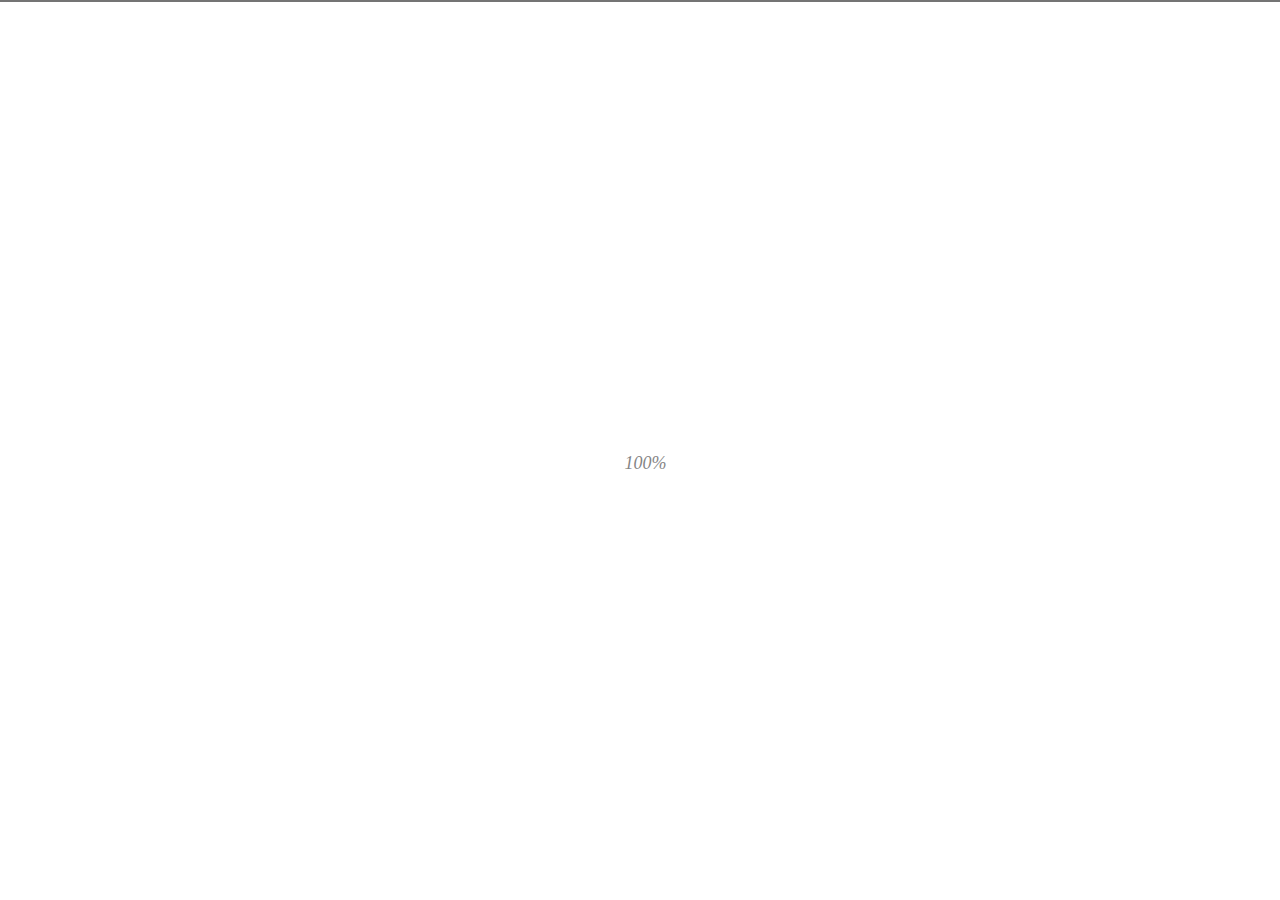
==== index.html @ 5ef810ea "update" ====
<!DOCTYPE HTML>
<html lang="en">

<head>
<!--=============== basic  ===============-->

	<meta charset="UTF-8">
	<title>GameSync | Coming Soon</title>
	<meta name="description" content="GameSync - The Future of Gaming">
	<meta name="keywords" content="your, website, keywords, here">
	<meta name="viewport" content="width=device-width, initial-scale=1.0, minimum-scale=1.0, maximum-scale=1.0, user-scalable=no">
	
<!--=============== css  ===============-->	

	<link type="text/css" rel="stylesheet" href="static/css/reset.css">
	<link type="text/css" rel="stylesheet" href="static/css/idangerous.swiper.css">
	<link rel="stylesheet" href="static/css/superslides.css" type="text/css" media="screen">
	<link type="text/css" rel="stylesheet" href="static/css/style.css">

<!--=============== fonts  ===============-->

	<link href='http://fonts.googleapis.com/css?family=Oswald:400,700|Open+Sans:400,300' rel='stylesheet' type='text/css'>
	<link rel="stylesheet" href="https://maxcdn.bootstrapcdn.com/font-awesome/4.4.0/css/font-awesome.min.css">

<!--=============== favicons ===============-->

	<link rel="shortcut icon" href="static/img/logo.jpg">

</head>
<body>
<!--================= Wrapper start ================-->
<div id="wrapper">


	<div class="container-bg">
		<div class="container-overlay"></div>
		<span class="over-border top-border"></span>
		<span class="over-border bottom-border"></span>
		<span class="over-border left-border"></span>
		<span class="over-border right-border"></span>
	</div>
	
<!--================= Slider start ================-->

	<div id="slides">
	
		<ul class="slides-container">
				
			<!-- Slide 1 -->
				
			<li>		
				<div style="background-image: url('static/img/2.jpg');" class="slides-fullscreen-img"></div>
			</li>
					
			<!-- Slide 2 -->
					
			<li>
				<div style="background-image: url('static/img/3.jpg');" class="slides-fullscreen-img"></div>
			</li>
	
			<!-- Slide 3 -->
					
			<li>	
				<div style="background-image: url('static/img/5.jpg');" class="slides-fullscreen-img"></div>
			</li>

			<!-- Slide 4 -->

			<li>
				<div style="background-image: url('static/img/4.jpg');" class="slides-fullscreen-img"></div>
			</li>

			<!-- Slide 5 -->

			<li>
				<div style="background-image: url('static/img/7.jpg');" class="slides-fullscreen-img"></div>
			</li>

			<!-- Slide 6 -->

			<li>
				<div style="background-image: url('static/img/1.jpg');" class="slides-fullscreen-img"></div>
			</li>

			<!-- Slide 7 -->

			<li>
				<div style="background-image: url('static/img/6.jpg');" class="slides-fullscreen-img"></div>
			</li>
				
		</ul>
					
  	</div><!-- Slider end -->
	
<!--================= Main start ================-->

	<div class="main">

		<div class="swiper-container">
		
			<div class="swiper-wrapper">
			

				<div class="swiper-slide">
				
			 <!--================= About start ================-->
			 
					<div class="container">
										
						<div class="content"> 
	
							<h2 style="margin-top:-90px;">About us</h2>
							<div class="small-separator"></div>                       	
			
							<p class="align-just">
								GameSync is a company started by 3 with a mission spread awareness about video gaming.
								It will shortly start its events by visiting universities and colleges in India and giving everyone the taste of gaming.
								GameSync, as the first gaming competition company with high-quality, cutting-edge events all over India soon.
                            </p>
							<p class="align-just">
                                Our team is working hard for bringing the full website to you as soon as possible.
                                Thank you for your support. Tell us in the comments section if you have any unique feature
                                for the website. We will try to include it.
                            </p>
								
							<!--social-links -->
								
							<div class="social-links" style=" padding-bottom: 0;">
								<ul>
									<li>
                                        <a href="https://www.facebook.com/gamesync2k15" target="_blank"  class="transition">
                                            <i class="fa fa-facebook-square"></i><span>Facebook</span>
                                        </a>
									</li>
									<li>
										<a href="https://twitter.com/GameSync2k15" target="_blank"  class="transition">
                                            <i class="fa fa-twitter"></i><span>Twitter</span>
                                        </a>

                                    </li>

									<li>
										<a href="https://www.youtube.com/channel/UCQonzSSSQxntqxWkQcsN5Vw" target="_blank"  class="transition">
                                            <i class="fa fa-youtube-square"></i><span>Youtube</span>
                                        </a>

                                    </li>

								</ul>
							</div>
			
						</div><!--About end-->
						<a class="navigation arrow-right back-left transition" href="#"><i class="fa fa-chevron-right"></i></a>  
					</div>
					
				</div>
				


				<div class="swiper-slide"> 
				
				<!--============= Countdown start =============-->	
				      	          
					<div class="container">
						
						<div class="content fistslide transition bc"> 
						
						<div class="fade transition">  
						<span class="rotade rot-top-left"></span>
						<span class="rotade rot-top-right"></span>
						<span class="rotade rot-bottom-left"></span>
						<span class="rotade rot-bottom-right"></span>  
							<img src="static/img/logo.jpg" alt=""
                                    style="height: 74px; width: 40%; margin-top: -90px;">
							 
							<ul class="countdown">
								<li>
									<span class="days rot">00</span>
									<p class="days_ref">days</p>
								</li>
								<li>
									<span class="hours rot">00</span>
									<p class="hours_ref">hours</p>
								</li>
								<li>
									<span class="minutes rot2">00</span>
									<p class="minutes_ref">minutes</p>

								</li>
								<li>
									<span class="seconds rot2">00</span>
									<p class="seconds_ref">seconds</p>
								</li>
							</ul>
									
			
							<h3 style="margin: 50px auto 27px auto;">
								OUR WEBSITE IS COMING SOON
							</h3>
							<div class="social-links" style="margin: 0 0; padding:0;">
								<ul>
									<li>
                                        <a href="https://www.facebook.com/gamesync2k15" target="_blank"  class="transition">
                                            <i class="fa fa-facebook-square"></i><span>Facebook</span>
                                        </a>
									</li>
									<li>
										<a href="https://twitter.com/GameSync2k15" target="_blank"  class="transition">
                                            <i class="fa fa-twitter"></i><span>Twitter</span>
                                        </a>

                                    </li>

									<li>
										<a href="https://www.youtube.com/channel/UCQonzSSSQxntqxWkQcsN5Vw" target="_blank"  class="transition">
                                            <i class="fa fa-youtube-square"></i><span>Youtube</span>
                                        </a>

                                    </li>
								</ul>
							</div>
							<h3 style="margin: 35px auto 27px auto;">
								Wanna know the PROGRESS?
							</h3>
 
						</div> 
						             
						<div class="clear"></div>
							
						<div class="show-progress isDown transition">
							<i class="fa fa-chevron-down fa-2x"></i>
						</div>
							
						</div> 
						              
						<a class="navigation arrow-left about-link transition" href="#"><i class="fa fa-info fa-1x"></i></a> 
						<a class="navigation arrow-right contact-link transition" href="#"><i class="fa fa-envelope-o fa-1x"></i></a> 

						<div class="progress-holder" style="margin-top: -90px;">
						
							<div class="progress">
							 
							<input data-bgcolor="#ccc"  data-readonly=true type="text" data-width="250" data-skin="tron" data-fgcolor="#fff" data-thickness=".07" data-angleoffset="180" class="num num2" name="10" value="0">
							<span class="percent">%</span>
							
							</div>
							
							<h3>KEEP YOURSELF UPDATE THROUGH OUR SOCIAL PAGES</h3>
							
							<div class="social-links">
								<ul>
									<li>
                                        <a href="https://www.facebook.com/gamesync2k15" target="_blank"  class="transition">
                                            <i class="fa fa-facebook-square"></i><span>Facebook</span>
                                        </a>
									</li>
									<li>
										<a href="https://twitter.com/GameSync2k15" target="_blank"  class="transition">
                                            <i class="fa fa-twitter"></i><span>Twitter</span>
                                        </a>

                                    </li>

									<li>
										<a href="https://www.youtube.com/channel/UCQonzSSSQxntqxWkQcsN5Vw" target="_blank"  class="transition">
                                            <i class="fa fa-youtube-square"></i><span>Youtube</span>
                                        </a>

                                    </li>
								</ul>
							</div>

							 
						</div> 
						
					</div> <!-- Countdown end --> 
					   
				</div>
				

				<div class="swiper-slide">
				
				<!--============== Contact start ================-->
							
					<div class="container">

						<div class="content fade2 transition">
						
							<h2>Get in touch</h2> 
							<div class="small-separator"></div>
					
							
							<p class="align-just" style="text-align:center">
                                Facing difficulties with our website or cannot find what you need? Contact Us.
                                We can Help you out.
                            </p>
							
							<div class="contact-info">
							
								<div class="grid-2 transition">
									<i class="fa fa-mobile fa-2x"></i>
									<br><br> +91 9501891589
								</div>	
								
								<div class="grid-2 transition lanch-form">
									<i class="fa fa-envelope-o fa-2x"></i> 
									<br><br> support@gamesync.co.in
								</div>
								
								<div class="grid-2 transition">
									<i class="fa fa-globe fa-2x"></i>
									<br><br><a href="#" target="_blank">gamesync2k15@gmail.com</a>
								</div>
							</div>			
						</div>
						
						<!--contact form -->
						
						<div class="contact-form clear">
							<div class="close-form transition"><i class="fa fa-times"></i></div>
							<fieldset id="contact_form">
																		
										
								<div class="grid-half">
									<label for="name">Name</label>
									<input type="text" name="name" id="name" />
								</div>
										
								<div class="grid-half">
									<label for="email">Email</label>
									<input type="text" name="email" id="email"  class="right" />
								</div>
										
								<label for="message" class="m-top">Message</label>
								<textarea name="message"  id="message" ></textarea>
										
								<div class="clear"></div>
																	
								<label>
									<button class="submit_btn transition" id="submit_btn"><i class="fa fa-envelope-o fa-2x"></i> </button>
								</label>
								<div id="result"></div>
								
							</fieldset>
								
						</div>
						
						<a class="navigation arrow-left back-right transition" href="#"><i class="fa fa-chevron-left"></i></a> 
						
					</div><!--Contact end -->  
					      
				</div>
				

			</div> 
			
		</div>
		
	</div><!-- Main end -->
	
</div><!-- Wrapper end -->

<!--=============== javascript ===============-->

	<script type="text/javascript" src="ajax.googleapis.com/ajax/libs/jquery/1.9.1/jquery.min.js"></script>
	<script type="text/javascript" src="static/js/jpreloader.min.js"></script>
	<script type="text/javascript" src="static/js/easing.js"></script>
	<script type="text/javascript" src="static/js/idangerous.swiper-2.0.min.js"></script>
	<script type="text/javascript" src="static/js/superslides.js"></script>
	<script type="text/javascript" src="static/js/county.js"></script>
	<script type="text/javascript" src="static/js/jquery.knob.js"></script>
	<script type="text/javascript" src="static/js/init.js"></script>
	
</body>

</html>
---- static/css/superslides.css ----
#slides {
  position: relative;
}
#slides .slides-container {
  display: none;
}
#slides .scrollable {
  *zoom: 1;
  position: relative;
  top: 0;
  left: 0;
  overflow-y: auto;
  height: 100%;
}
#slides .scrollable:after {
  content: "";
  display: table;
  clear: both;
}

.slides-pagination {

  display:none;
}
---- static/css/style.css ----
@charset "utf-8";
/* ====================
--------------------------------------------------------------
	++++General Styles++++
	++++Grid++++
	++++Typography++++
	++++Content Styles++++
	++++Page preload+++++
	++++Navigation++++
	++++Background++++
	++++Social-Links++++
	++++Countdown++++
	++++Progress++++
	++++Subcribe++++
	++++Contact++++
	++++CSS Animation++++
	++++Media++++
*/

/* ====================
General Style
--------------------------------------------------------------*/
html{
	height:100%
}
body{
	margin:0;
	font-family: 'Open Sans', sans-serif; 
	font-size:13px;
	line-height:1.5;
	text-align:center;
	height:100%;	
	-webkit-text-size-adjust: 100%;
	-ms-text-size-adjust: 100%;
	text-size-adjust: 100%;
}
@-o-viewport {
	width: device-width;
}
@-ms-viewport {
	width: device-width;
}
@viewport {
	width: device-width;
}
/* ====================
Grid
--------------------------------------------------------------*/
@media screen and (min-width: 580px) {
.grid-1,.grid-2,.grid-3,.grid-4,.grid-5,.grid-6,.grid-half,.grid-full {width: 96.969696969697%;margin: 0 1.315151515152%;float:left;}
.grid-half {width: 46.969696969697%;margin: 0 1.515151515152%;}
}

@media screen and (min-width: 840px) {
  .grid-1     { width: 13.636363636364%; }
  .grid-2     { width: 33.30303030303%; }
  .grid-3,
  .grid-half  { width: 46.969696969697%; }
  .grid-4     { width: 63.636363636364%; }
  .grid-5     { width: 80.30303030303%; }
  .grid-6,
  .grid-full  { width: 96.969696969697%; }
}

/* ====================
Typography
--------------------------------------------------------------*/

h1 {
	font-size: 4.46666666667em;
	text-transform: uppercase;
	letter-spacing: 0.20em;
	font-weight: 400;
	line-height: 1.17em;	
}
h2 {
	font-size: 3.2em;
	letter-spacing: 0.10em;
	font-weight: 300;
	color: #fff;
	font-family: 'Oswald', sans-serif;	
}
h3 {
	font-size: 1em;
	text-transform: uppercase;
	letter-spacing: 0.20em;
	font-weight: 200;
}

/* ====================
Content Styles
--------------------------------------------------------------*/

#wrapper{
	width:100%;
	height:100%;
	position:absolute;
	top:0;
	left:0;
	z-index:1;
	opacity:0;
}
.clear{
	float:none;
	clear:both;
}
.swiper-container{
	width:100%;
	height:100%;
	z-index:10;
	position:relative;	
}
.main {
	width: 100%;
	height: 100%;
	position:absolute;
	z-index:10;
}
.swiper-slide {
	 cursor:move;
	 position:relative;
	 z-index:10;
}
.content{
	margin:0 auto;
	max-width:920px;
	position:relative;
	top:25%;
}
.container{
	float:left;
	width:100%;
	height:100%;
	overflow:auto;
	padding-bottom:30px;
	position:relative;
}	
.container-bg{
	position:absolute;
	top:2.5%;
	left:1.0%;
	width:98%;
	height:95%;
	z-index:-1;
	background:url(../img/overlays/01.png);
	border-radius:18px;
}
.over-border{
	position:absolute;
	background:#fff;
	z-index:2;
}
.top-border{
	width:150px;
	height:1px;
	top:0;
	left:50px;
}
.bottom-border{
	width:150px;
	height:1px;
	bottom:0;
	right:50px;
}
.left-border{
	width:1px;
	height:150px;
	left:0;
	bottom:50px;
}
.right-border{
	width:1px;
	height:150px;
	right:0;
	top:50px;
}
.container-overlay{
	position:absolute;
	top:0;
	left:0;
	width:100%;
	height:100%;
	background:#292929;
	opacity:0.3;
	border-radius:18px;
	z-index:1;
}
.container p.align-just{
	font-size:1.5em;
	max-width:800px;
	color: #fff;
	line-height: 1.8em;
	padding:20px;
	font-weight:500;
	margin:0 auto;
	text-align:justify;
}
.container h3{
	margin:80px auto;
	font-size: 1em;
	text-transform: uppercase;
	letter-spacing: 0.20em;
	font-weight: 400;
	color:#fff;
	 -webkit-transition: margin-top 0.5s ease-in-out;
    -moz-transition:    margin-top 0.5s ease-in-out;
    -o-transition:      margin-top 0.5s ease-in-out;
    transition:         margin-top 0.5s ease-in-out;
}	
.small-separator{
	width:100px;
	height:1px;
	background:#fff;
	margin:20px auto;
}		
/* =====
page preload
--------------------*/

#jpreOverlay {
	background-color: #fff;
}
#jpreLoader{
	width:600px;
	height:100px;
	position:relative;
	z-index:1;
	margin:0 auto;
}
#jpreBar {
	background:#292929;
	position:fixed;
	width:100%;
	height:2px !important;
	top:0;
	left:0;
}
#jprePercentage {
    font-family: "Times New Roman", Times, serif; font-style: italic;
    color: #424242;
    font-size: 18px;
}

/* =====
Navigation -------- */

.navigation{
	position:absolute;
	border:1px solid #fff;
	width:50px;
	height:50px;
	border:2px solid #fff;
	border-radius:150px;
	font-size:18px;
	line-height:28px;
	color:#fff;
	z-index:12;
}
.navigation i {
	margin-top:14px;
}
.about-link, .back-right {
	top:50%;
	left:24px;
	margin-top:-25px;
}
.about-link{
	margin-left:20%;
}
.contact-link, .back-left{
	top:50%;
	right:24px;
	margin-top:-25px;
}
.contact-link {
	margin-right:20%;
}
.navigation:hover, .close-form:hover{
	background:#fff;
	color:#292929;
}

/* =====
Background
--------------------*/
#slides{
	position:fixed !important;
	top:0;
	left:0;
	width:100%;
	height:100%;
	z-index:-4;
}

.slides-fullscreen-img{
	background-repeat: no-repeat;
	background-size: cover;
	background-position: 50% 0;
	width: 110%;
	height: 100%;
	top:0;
	left:0;
	position:fixed;
	-webkit-animation: spinAround 120s linear infinite;
	-moz-animation: spinAround 120s linear infinite;
	animation: spinAround 120s linear infinite;
}

/* =====
Social-Links
--------------------*/

.social-links{
	margin:50px auto;
	padding-bottom:50px;
}
.social-links li {
	display:inline-block;
	width:40px;
	height:40px;
	margin-right:6px;
}
.social-links li a {
	display:block;
	float:left;
	color:#fff;
	font-size:16px;
	width:40px;
	height:40px;
	opacity:0.8;
	border:2px solid #fff;
	border-radius:100%;
	position:relative;
}
.social-links li  a span{
	width: 120px;
	height: auto;
	line-height: 20px;
	padding: 10px;
	left: 50%;
	margin-left: -60px;
	font-size: 14px;
	color: #fff;
	text-align: center;
	font-family: 'Oswald', sans-serif;
	background: none repeat scroll 0 0 rgba(255, 255, 255, 0.2);
	-webkit-border-top-right-radius: 15px;
	-webkit-border-bottom-left-radius: 15px;
	-moz-border-radius-topright: 15px;
	-moz-border-radius-bottomleft: 15px;
	border-top-right-radius: 15px;
	border-bottom-left-radius: 15px;
	border-bottom:2px solid rgba(255, 255, 255, 0.5);
	border-right:2px solid rgba(255, 255, 255, 0.5);
	text-indent: 0px;
	position: absolute;
	bottom: 52px;
	opacity: 0;
	visibility: visible;
	pointer-events: none;
	-webkit-transform: translate(35px) rotate(25deg) scale(1.5);
	-moz-transform: translate(35px) rotate(25deg) scale(1.5);
	-o-transform: translate(35px) rotate(25deg) scale(1.5);
	-ms-transform: translate(35px) rotate(25deg) scale(1.5);
	transform: translate(35px) rotate(25deg) scale(1.5);
	-webkit-transition: all 0.3s ease-in-out;
	-moz-transition: all 0.3s ease-in-out;
	-o-transition: all 0.3s ease-in-out;
	-ms-transition: all 0.3s ease-in-out;
	transition: all 0.3s ease-in-out;
}

.social-links li  a span:after{
	top: 100%;
	left: 50%;
	border: solid transparent;
	content: " ";
	height: 0;
	width: 0;
	position: absolute;
	margin-top:2px;
	pointer-events: none;
}
.social-links li  a span:after {
	border-top-color: rgba(255, 255, 255, 0.5);
	border-width: 10px;
	margin-left: -10px;
}
.social-links li a:hover span{
	visibility: visible;
	opacity: 1;
	-webkit-transform: translate(0px) rotate(0deg) scale(1);
	-moz-transform: translate(0px) rotate(0deg) scale(1);
	-o-transform: translate(0px) rotate(0deg) scale(1);
	-ms-transform: translate(0px) rotate(0deg) scale(1);
	transform: translate(0px) rotate(0deg) scale(1);
}

.social-links li a i {
	float:left;
	margin:10px 0 0 10px;
}

/* =====
 Countdown -------- */
 
.fade {
	position:relative;
}
.rotade{
	position:absolute;
	background:#fff;
	z-index:-1;
	width:1px;
	height:150px;
	opacity:0.5;
}
.rot-top-left{
	top:0;
	left:10%;
}
.rot-top-right{
	top:0;
	right:10%;
}
.rot-bottom-left{
	bottom:-50px;
	right:10%;
}
.rot-bottom-right{
	bottom:-50px;
	left:10%;
}
.rot-top-left, .rot-bottom-left{
	-webkit-transform: rotate(45deg);
	-moz-transform:rotate(45deg);
	-o-transform:  rotate(45deg);
	-ms-transform:  rotate(45deg);
	transform:  rotate(45deg);
}
.rot-bottom-right, .rot-top-right {
	-webkit-transform:rotate(-45deg);
	-moz-transform:rotate(-45deg);
	-o-transform:rotate(-45deg);
	-ms-transform:rotate(-45deg);
	transform:rotate(-45deg);
}
.countdownBox{
	width:100%;
}
ul.countdown {
	width:100%;
    list-style: none;
    margin: 25px 0;
    padding: 0;
    display: block;
    text-align: center;
}
ul.countdown li {
	display: inline-block;
	margin:0  5px 5px 0;
	width:150px;
	height:150px;
}
ul.countdown li span {
	display: block;
	font-family: 'Oswald', sans-serif;	
	font-size: 5.6em;
	color:#fff;
}
ul.countdown li p {
	font-size: 14px;
	line-height:40px;
	position:relative;
	color:#fff;
	text-transform: uppercase;
	font-family: 'Oswald', sans-serif;
	background: none repeat scroll 0 0 rgba(255, 255, 255, 0.2);
	-webkit-border-top-right-radius: 15px;
	-webkit-border-bottom-left-radius: 15px;
	-moz-border-radius-topright: 15px;
	-moz-border-radius-bottomleft: 15px;
	border-top-right-radius: 15px;
	border-bottom-left-radius: 15px;
	border-bottom:2px solid rgba(255, 255, 255, 0.5);
	border-right:2px solid rgba(255, 255, 255, 0.5);
}
ul.countdown li p:after{
	bottom: 100%;
	left: 50%;
	border: solid transparent;
	content: " ";
	height: 0;
	width: 0;
	position: absolute;
	pointer-events: none;
}
 ul.countdown li p:after {
	border-bottom-color: rgba(255, 255, 255, 0.2);
	border-width: 10px;
	margin-left: -10px;
}

/* =====
 Progress -------- */

.show-progress{
	margin:30px auto;
	cursor:pointer;
	color:#fff;
	clear:both;
}
.progress-holder{
	position:absolute;
	top:25%;
	left:50%;
	width:350px;
	height:300px;
	margin-left:-175px;
	display:none;
}

.percent{
	position:absolute;
	width:100px;
	height:100px;
	left:50%;
	margin-left:-50px;
	top:50px;
	color:#fff;
	font-size:100px;
	opacity:0.5;
	z-index:-1;
}

/* =====
Subcribe -------- */

.subcribe{
	margin:-20px auto 0;
	position:relative;
	max-width:350px;
-webkit-transform: translate3d(0,0,0);		
}
.subcribe div {
	display:none;
	width:100%;
	height:50px;
	font-size:14px;
	font-weight:300;
	letter-spacing:1px;
	font-family: 'Oswald', sans-serif;
	position:absolute;
	bottom:-60px;
	left:0;
	line-height:40px;
	padding:4px;
}
.subcribe div#error,.subcribe div#success{
	color:#fff
}
.subcribe fieldset{
	border:1px solid #fff;
	background: none !important;
	border-radius:3px;
	-webkit-border-radius: 3px;
	-moz-border-radius: 3px;
	position:relative;
	z-index:1;
}
.subscriptionForm input.inputForm{
	width:70%;
	float:left;
	height:50px;
	border:none;
	outline:none;
	background: none;
	padding-left:8px;
	letter-spacing:2px;
	color:#fff;
	font-size:14px;
	font-weight:200;
	line-height:50px;
}
.subscriptionForm input#submitButton{
	background: #fff;
	border:none;
	width:25%;
	float:left;
	height:40px;
	cursor:pointer;
	margin:5px 0 0 2.5%;
	letter-spacing:2px;
	border-radius:3px;
	-webkit-border-radius: 3px;
	-moz-border-radius: 3px;
	font-size:14px;
	color:#292929;
	letter-spacing:2px;
	font-family: 'Oswald', sans-serif;
}
.subscriptionForm input#submitButton:hover{
	color:#fff;
	background:#292929;
}
.suboverlay {
	position:absolute;
	background:#fff;
	opacity:0.3;
	top:0;
	left:0;
	width:100%;
	height:100%;
	border-radius:3px;
	-webkit-border-radius: 3px;
	-moz-border-radius: 3px;
}

/* =====
Contact -------- */

.contact-info{
	color:#fff;
	font-size: 1.1em;
	padding-bottom:50px;
}
.contact-info a {
	color:#fff;
}
.contact-info div{
	margin:10px 0;
}
.contact-info div:hover{
	opacity:0.8;
}	
.contact-info div.lanch-form{
	margin-top:60px;
	cursor:pointer
}
.contact-form{
	width: 100%;
	display:none;
	position:relative;
	top:25%;
	padding-bottom:80px;
	z-index:2;
}
.close-form{
	width:50px;
	height:50px;
	margin:10px auto;
	border:2px solid #fff;
	border-radius:100%;
	cursor:pointer;
	font-size:18px;
	line-height:28px;
	color:#fff;
}
.close-form i {
	margin-top:14px;
}
#contact_form {
	max-width:450px;
	margin:0 auto;
}
#contact_form label{
	display: block;
	text-align: center;
	margin: 20px auto;
	font-size: 0.8em;
	text-transform: uppercase;
	color: #fff;
}
#contact_form input{
	border:1px solid #fff;
	outline: none;
	padding: 0 10px;
	float:left;
	width:100%;
	height: 35px;
	margin-bottom:20px;
	background: none repeat scroll 0 0 rgba(255, 255, 255, 0.2);
	-webkit-appearance: none;
	border-radius: 4px;
	color: #fff;
	-webkit-font-smoothing: antialiased;
	font-size: 1em;
}
#contact_form textarea{
	background: none repeat scroll 0 0 rgba(255, 255, 255, 0.2);
	border:1px solid #fff;
	color: #fff;
	height:120px;
	width: 100%;
	resize: vertical;
	outline:none;
	margin-top:4px;
	padding:10px;
	-webkit-appearance: none;
	border-radius:4px;
}
#contact_form input.m-top {
	margin-top:20px;
}
#contact_form textarea:focus, #contact_form input:focus {
	background: #292929;
	color:#fff;
	-webkit-transition: background 0.33s linear;
	-moz-transition: background 0.33s linear;
	-o-transition: background 0.33s linear;
	transition: background 0.33s linear;
}
.submit_btn {
	border:1px solid #fff;
	padding: 5px 15px 5px 15px;
	color: #fff;
	width:150px;
	margin:0 auto;
	cursor:pointer;
	border-radius:3px;
	letter-spacing:3px;
	color:#fff;
	background: none repeat scroll 0 0 rgba(255, 255, 255, 0.2);
}
.submit_btn:hover {
	color: #292929;
}
.success{
	padding: 10px;
	font-size:16px;
	color:#fff;
	width:100%;
	position:relative;
	border-radius:4px;
	font-family: 'Oswald', sans-serif;	
}
.error{
	padding: 10px;
	color:#fff;
	font-size:16px;
	width:100%;
	position:relative;		
	font-family: 'Oswald', sans-serif;
}

/* =====
 Css animation -------- */

.bc{
	-webkit-transform: scale3d(0.2, 0.2, 0.2);
	-moz-transform: scale3d(0.2, 0.2, 0.2);
	-ms-transform: scale3d(0.2, 0.2, 0.2);
	-o-transform: scale3d(0.2, 0.2, 0.2);
	transform: scale3d(0.2, 0.2, 0.2);
	-webkit-backface-visibility: hidden;
	-moz-backface-visibility: hidden;
	-ms-backface-visibility: hidden;
	-o-backface-visibility: hidden;
	backface-visibility: hidden;
	opacity: 0.2 !important;
}
.bc2{
	display:none
}
.transition{
	-webkit-transition: all 500ms linear;
    -moz-transition: all 500ms linear;
    -o-transition: all 500ms linear;
    -ms-transition: all 300ms linear;
    transition: all 500ms linear;
}
.but-rotade{
	-webkit-transform: rotate(180deg); 
	-moz-transform: rotate(180deg); 
	-o-transform: rotate(180deg);
	-ms-transform: rotate(180deg);
}
@-webkit-keyframes spinAround {
	from {
		-webkit-transform: rotate(0deg)
	}
	to {
		-webkit-transform:scale(5.0) rotate(80deg);
	}
}
@-moz-keyframes spinAround {
	from {
		-moz-transform: rotate(0deg)
	}
	to {
		-moz-transform: scale(5.0) rotate(80deg);
	}
}
@keyframes spinAround {
	from {
		transform: rotate(0deg)
	}
	to {
		transform: scale(5.0) rotate(80deg);
	}
}


/* RESPONSIVE -------------------------------------------------------------------- */	


/* =====
retina ----- */

@media only screen and (-webkit-min-device-pixel-ratio: 2) {
	
.container-bg{
	background: url(../img/overlays/01%402x.png);
}
.container p.align-just{
	font-size:1.4em;
	font-weight:400;

}
}

/* =====
 media ----- */

@media only screen and  (max-width: 1280px) {
	
.progress-holder{
	top:5%;
}
.about-link, .back-right , .contact-link, .back-left{
	top:5%;
	margin-top:0px;
}

}
@media only screen and  (max-width: 959px) {

	
.progress-holder{
	margin-left:-125px;
	width:250px;
	height:240px;
	top:20%;
}
.container h3{
	margin:20px auto;
}
.bc{
	opacity:0!important;
}
.subcribe{
	margin:5px auto 0;
	
}
.contact-info div.lanch-form{
	margin-top:10px !important;
}

}
@media only screen and  (max-width: 809px) {
.rotade, .over-border{
	display:none;
}

}
@media only screen and (max-width :480px) {

#contact_form input {
	width:90%;
	margin-left:5%;
}
#contact_form textarea{
	width:90%;
	margin-left:1%;
}

}
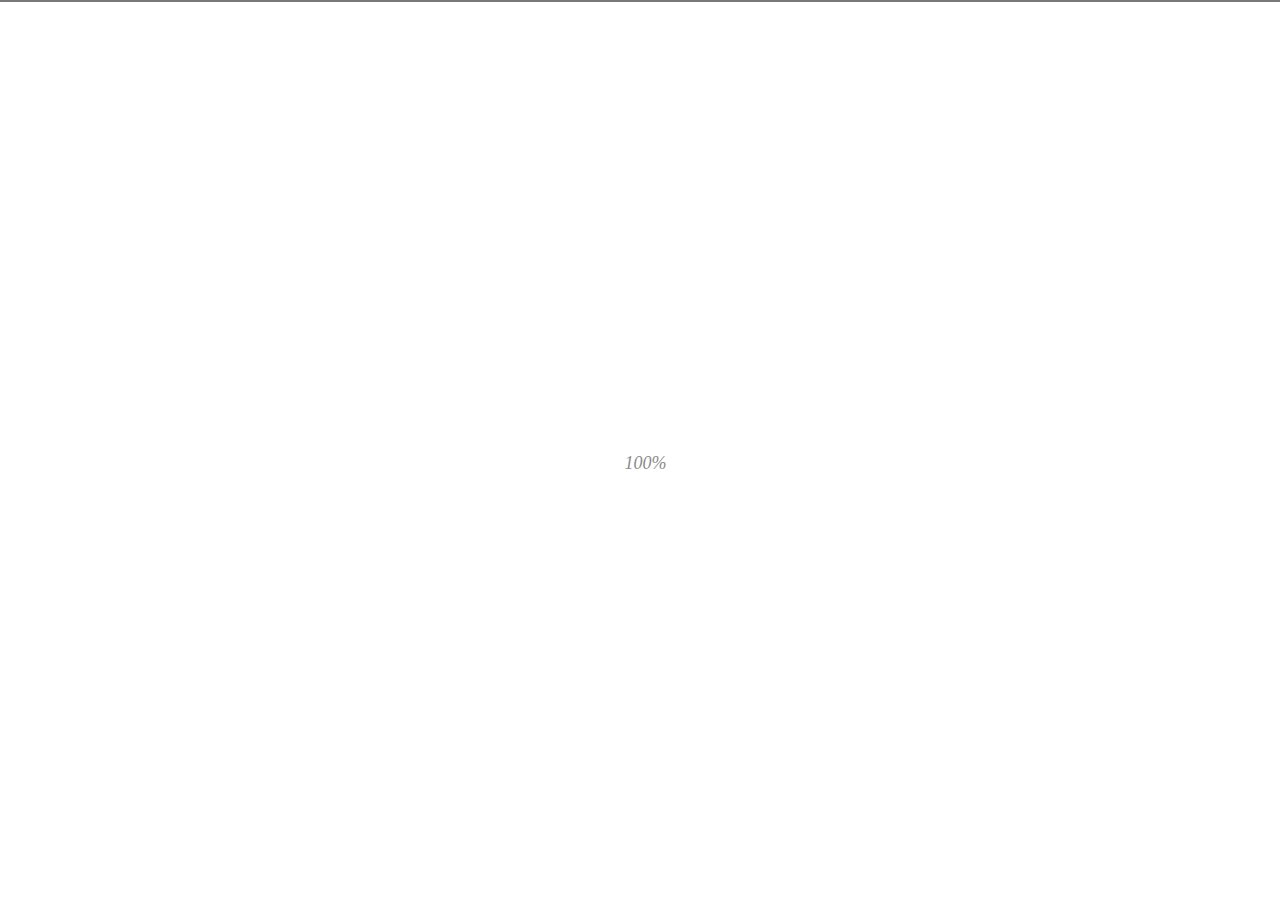
==== commit 510572e2: "add kovidh's name)" ====
--- a/index.html
+++ b/index.html
@@ -300,6 +300,7 @@
 								<div class="grid-2 transition">
 									<i class="fa fa-mobile fa-2x"></i>
 									<br><br> +91 9501891589
+									<br> (K B P Kovidh)
 								</div>	
 								
 								<div class="grid-2 transition lanch-form">
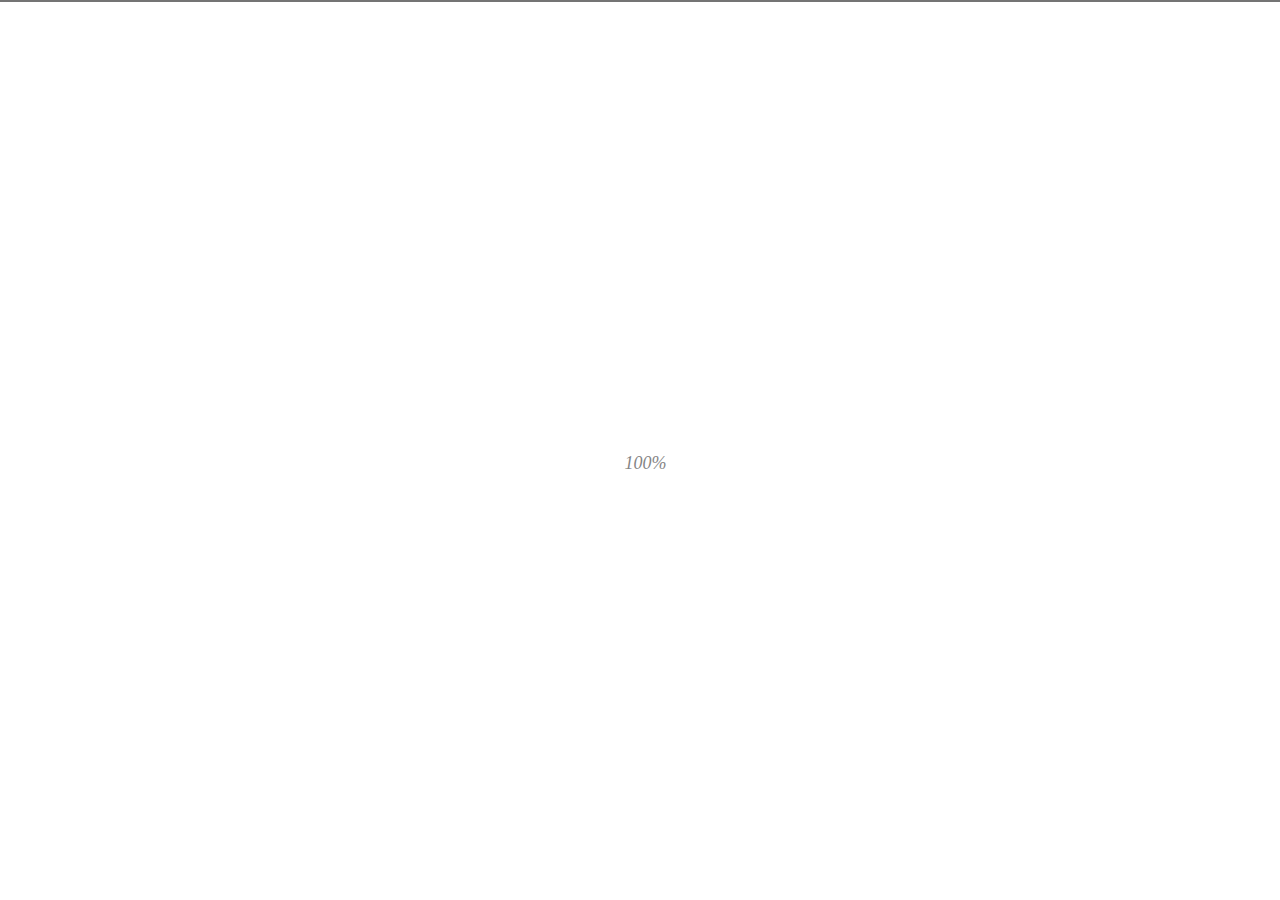
==== commit 242306ee: "fix small bugs" ====
--- a/index.html
+++ b/index.html
@@ -2,29 +2,32 @@
 <html lang="en">
 
 <head>
-<!--=============== basic  ===============-->
-
-	<meta charset="UTF-8">
-	<title>GameSync | Coming Soon</title>
-	<meta name="description" content="GameSync - The Future of Gaming">
-	<meta name="keywords" content="your, website, keywords, here">
-	<meta name="viewport" content="width=device-width, initial-scale=1.0, minimum-scale=1.0, maximum-scale=1.0, user-scalable=no">
-	
-<!--=============== css  ===============-->	
-
-	<link type="text/css" rel="stylesheet" href="static/css/reset.css">
-	<link type="text/css" rel="stylesheet" href="static/css/idangerous.swiper.css">
-	<link rel="stylesheet" href="static/css/superslides.css" type="text/css" media="screen">
-	<link type="text/css" rel="stylesheet" href="static/css/style.css">
-
-<!--=============== fonts  ===============-->
-
-	<link href='http://fonts.googleapis.com/css?family=Oswald:400,700|Open+Sans:400,300' rel='stylesheet' type='text/css'>
-	<link rel="stylesheet" href="https://maxcdn.bootstrapcdn.com/font-awesome/4.4.0/css/font-awesome.min.css">
-
-<!--=============== favicons ===============-->
-
-	<link rel="shortcut icon" href="static/img/logo.jpg">
+    <!--=============== basic  ===============-->
+
+    <meta charset="UTF-8">
+    <title>GameSync | Coming Soon</title>
+    <meta name="description" content="GameSync - The Future of Gaming">
+    <meta name="keywords" content="your, website, keywords, here">
+    <meta name="viewport"
+          content="width=device-width, initial-scale=1.0, minimum-scale=1.0, maximum-scale=1.0, user-scalable=no">
+
+    <!--=============== css  ===============-->
+
+    <link type="text/css" rel="stylesheet" href="static/css/reset.css">
+    <link type="text/css" rel="stylesheet" href="static/css/idangerous.swiper.css">
+    <link rel="stylesheet" href="static/css/superslides.css" type="text/css" media="screen">
+    <link type="text/css" rel="stylesheet" href="static/css/style.css">
+    <link type="text/css" rel="stylesheet" href="static/css/nav.css">
+
+    <!--=============== fonts  ===============-->
+
+    <link href='http://fonts.googleapis.com/css?family=Oswald:400,700|Open+Sans:400,300' rel='stylesheet'
+          type='text/css'>
+    <link rel="stylesheet" href="https://maxcdn.bootstrapcdn.com/font-awesome/4.4.0/css/font-awesome.min.css">
+
+    <!--=============== favicons ===============-->
+
+    <link rel="shortcut icon" href="static/img/logo.jpg">
 
 </head>
 <body>
@@ -32,346 +35,482 @@
 <div id="wrapper">
 
 
-	<div class="container-bg">
-		<div class="container-overlay"></div>
-		<span class="over-border top-border"></span>
-		<span class="over-border bottom-border"></span>
-		<span class="over-border left-border"></span>
-		<span class="over-border right-border"></span>
-	</div>
-	
-<!--================= Slider start ================-->
-
-	<div id="slides">
-	
-		<ul class="slides-container">
-				
-			<!-- Slide 1 -->
-				
-			<li>		
-				<div style="background-image: url('static/img/2.jpg');" class="slides-fullscreen-img"></div>
-			</li>
-					
-			<!-- Slide 2 -->
-					
-			<li>
-				<div style="background-image: url('static/img/3.jpg');" class="slides-fullscreen-img"></div>
-			</li>
-	
-			<!-- Slide 3 -->
-					
-			<li>	
-				<div style="background-image: url('static/img/5.jpg');" class="slides-fullscreen-img"></div>
-			</li>
-
-			<!-- Slide 4 -->
-
-			<li>
-				<div style="background-image: url('static/img/4.jpg');" class="slides-fullscreen-img"></div>
-			</li>
-
-			<!-- Slide 5 -->
-
-			<li>
-				<div style="background-image: url('static/img/7.jpg');" class="slides-fullscreen-img"></div>
-			</li>
-
-			<!-- Slide 6 -->
-
-			<li>
-				<div style="background-image: url('static/img/1.jpg');" class="slides-fullscreen-img"></div>
-			</li>
-
-			<!-- Slide 7 -->
-
-			<li>
-				<div style="background-image: url('static/img/6.jpg');" class="slides-fullscreen-img"></div>
-			</li>
-				
-		</ul>
-					
-  	</div><!-- Slider end -->
-	
-<!--================= Main start ================-->
-
-	<div class="main">
-
-		<div class="swiper-container">
-		
-			<div class="swiper-wrapper">
-			
-
-				<div class="swiper-slide">
-				
-			 <!--================= About start ================-->
-			 
-					<div class="container">
-										
-						<div class="content"> 
-	
-							<h2 style="margin-top:-90px;">About us</h2>
-							<div class="small-separator"></div>                       	
-			
-							<p class="align-just">
-								GameSync is a company started by 3 with a mission spread awareness about video gaming.
-								It will shortly start its events by visiting universities and colleges in India and giving everyone the taste of gaming.
-								GameSync, as the first gaming competition company with high-quality, cutting-edge events all over India soon.
+    <div class="container-bg">
+        <div class="container-overlay"></div>
+        <span class="over-border top-border"></span>
+        <span class="over-border bottom-border"></span>
+        <span class="over-border left-border"></span>
+        <span class="over-border right-border"></span>
+    </div>
+
+    <!--================= Slider start ================-->
+
+    <div id="slides">
+
+        <ul class="slides-container">
+
+            <!-- Slide 1 -->
+
+            <li>
+                <div style="background-image: url('static/img/2.jpg');" class="slides-fullscreen-img"></div>
+            </li>
+
+            <!-- Slide 2 -->
+
+            <li>
+                <div style="background-image: url('static/img/3.jpg');" class="slides-fullscreen-img"></div>
+            </li>
+
+            <!-- Slide 3 -->
+
+            <li>
+                <div style="background-image: url('static/img/5.jpg');" class="slides-fullscreen-img"></div>
+            </li>
+
+            <!-- Slide 4 -->
+
+            <li>
+                <div style="background-image: url('static/img/4.jpg');" class="slides-fullscreen-img"></div>
+            </li>
+
+            <!-- Slide 5 -->
+
+            <li>
+                <div style="background-image: url('static/img/7.jpg');" class="slides-fullscreen-img"></div>
+            </li>
+
+            <!-- Slide 6 -->
+
+            <li>
+                <div style="background-image: url('static/img/1.jpg');" class="slides-fullscreen-img"></div>
+            </li>
+
+            <!-- Slide 7 -->
+
+            <li>
+                <div style="background-image: url('static/img/6.jpg');" class="slides-fullscreen-img"></div>
+            </li>
+
+        </ul>
+
+    </div>
+    <!-- Slider end -->
+
+    <!--================= Main start ================-->
+
+    <div class="main">
+
+        <div class="swiper-container">
+
+            <div class="swiper-wrapper">
+
+                <div class="swiper-slide">
+
+                    <!--================= About start ================-->
+
+                    <div class="container">
+
+                        <div id="metronav" class="metronav">
+                            <ul class="mn-lvl1-menu-metro">
+                                <div class="mn-lvl1-menu-body mn-bg4">
+                                    <li class="mn-style-2">
+                                        <a href="#" class="home-nav-link">
+                                            <h2 style='font-family: "Courier New", Courier, monospace; letter-spacing: 0'>
+                                                GameS<font style="color: red;">y</font>nc.
+                                            </h2>
+                                        </a>
+                                    </li>
+                                    <li class="mn-style-1">
+                                        <a href="#" class="contact-nav-link">
+                                            <img src="static/img/nav-icons/mail.png" alt="">
+                                            <span>Contact</span>
+                                        </a>
+                                    </li>
+
+                                    <li class="mn-style-1">
+                                        <a href="#" class="about-nav-link">
+                                            <img src="static/img/nav-icons/mail.png" alt="">
+                                            <span>About Us</span>
+                                        </a>
+                                    </li>
+
+                                    <!--<li class="mn-style-1">-->
+                                        <!--<a href="#" class="comment-nav-link">-->
+                                            <!--<img src="static/img/nav-icons/comment.png" alt="">-->
+                                            <!--<span>Comments</span>-->
+                                        <!--</a>-->
+                                    <!--</li>-->
+
+                                </div>
+                            </ul>
+                        </div>
+
+                        <div class="content">
+
+                            <h2 style="margin-top:-150px;">About us</h2>
+
+                            <div class="small-separator"></div>
+
+                            <p class="align-just">
+                                GameSync is a company started by 3 with a mission spread awareness about video gaming.
+                                It will shortly start its events by visiting universities and colleges in India and
+                                giving everyone the taste of gaming.
+                                GameSync, is the first gaming competition company with high-quality, cutting-edge events
+                                all over India soon.
                             </p>
-							<p class="align-just">
+
+                            <p class="align-just">
                                 Our team is working hard for bringing the full website to you as soon as possible.
-                                Thank you for your support. Tell us in the comments section if you have any unique feature
+                                Thank you for your support. Tell us in the comments section of our page if you have any
+                                unique
+                                feature
                                 for the website. We will try to include it.
                             </p>
-								
-							<!--social-links -->
-								
-							<div class="social-links" style=" padding-bottom: 0;">
-								<ul>
-									<li>
-                                        <a href="https://www.facebook.com/gamesync2k15" target="_blank"  class="transition">
+
+                            <!--social-links -->
+
+                            <div class="social-links" style=" padding-bottom: 0; padding-top: -10px;">
+                                <ul>
+                                    <li>
+                                        <a href="https://www.facebook.com/gamesync2k15" target="_blank"
+                                           class="transition">
                                             <i class="fa fa-facebook-square"></i><span>Facebook</span>
                                         </a>
-									</li>
-									<li>
-										<a href="https://twitter.com/GameSync2k15" target="_blank"  class="transition">
+                                    </li>
+                                    <li>
+                                        <a href="https://twitter.com/GameSync2k15" target="_blank" class="transition">
                                             <i class="fa fa-twitter"></i><span>Twitter</span>
                                         </a>
 
                                     </li>
 
-									<li>
-										<a href="https://www.youtube.com/channel/UCQonzSSSQxntqxWkQcsN5Vw" target="_blank"  class="transition">
+                                    <li>
+                                        <a href="https://www.youtube.com/channel/UCQonzSSSQxntqxWkQcsN5Vw"
+                                           target="_blank" class="transition">
                                             <i class="fa fa-youtube-square"></i><span>Youtube</span>
                                         </a>
 
                                     </li>
 
-								</ul>
-							</div>
-			
-						</div><!--About end-->
-						<a class="navigation arrow-right back-left transition" href="#"><i class="fa fa-chevron-right"></i></a>  
-					</div>
-					
-				</div>
-				
-
-
-				<div class="swiper-slide"> 
-				
-				<!--============= Countdown start =============-->	
-				      	          
-					<div class="container">
-						
-						<div class="content fistslide transition bc"> 
-						
-						<div class="fade transition">  
-						<span class="rotade rot-top-left"></span>
-						<span class="rotade rot-top-right"></span>
-						<span class="rotade rot-bottom-left"></span>
-						<span class="rotade rot-bottom-right"></span>  
-							<img src="static/img/logo.jpg" alt=""
-                                    style="height: 74px; width: 40%; margin-top: -90px;">
-							 
-							<ul class="countdown">
-								<li>
-									<span class="days rot">00</span>
-									<p class="days_ref">days</p>
-								</li>
-								<li>
-									<span class="hours rot">00</span>
-									<p class="hours_ref">hours</p>
-								</li>
-								<li>
-									<span class="minutes rot2">00</span>
-									<p class="minutes_ref">minutes</p>
-
-								</li>
-								<li>
-									<span class="seconds rot2">00</span>
-									<p class="seconds_ref">seconds</p>
-								</li>
-							</ul>
-									
-			
-							<h3 style="margin: 50px auto 27px auto;">
-								OUR WEBSITE IS COMING SOON
-							</h3>
-							<div class="social-links" style="margin: 0 0; padding:0;">
-								<ul>
-									<li>
-                                        <a href="https://www.facebook.com/gamesync2k15" target="_blank"  class="transition">
+                                </ul>
+                            </div>
+
+                        </div>
+
+                        <!--About end-->
+                        <a class="navigation arrow-right back-left transition" href="#">
+                            <i class="fa fa-chevron-right"></i></a>
+                    </div>
+
+                </div>
+
+
+                <div class="swiper-slide">
+
+                    <!--============= Countdown start =============-->
+
+                    <div class="container">
+
+                        <div id="metronav1" class="metronav">
+                            <ul class="mn-lvl1-menu-metro">
+                                <div class="mn-lvl1-menu-body mn-bg4">
+                                    <li class="mn-style-2">
+                                        <a href="#" class="home-nav-link">
+                                            <h2 style='font-family: "Courier New", Courier, monospace; letter-spacing: 0'>
+                                                GameS<font style="color: red;">y</font>nc.
+                                            </h2>
+                                        </a>
+                                    </li>
+                                    <li class="mn-style-1">
+                                        <a href="#" class="contact-nav-link">
+                                            <img src="static/img/nav-icons/mail.png" alt="">
+                                            <span>Contact</span>
+                                        </a>
+                                    </li>
+
+                                    <li class="mn-style-1">
+                                        <a href="#" class="about-nav-link">
+                                            <img src="static/img/nav-icons/mail.png" alt="">
+                                            <span>About Us</span>
+                                        </a>
+                                    </li>
+
+                                    <!--<li class="mn-style-1">-->
+                                        <!--<a href="#" class="comment-nav-link">-->
+                                            <!--<img src="static/img/nav-icons/comment.png" alt="">-->
+                                            <!--<span>Comments</span>-->
+                                        <!--</a>-->
+                                    <!--</li>-->
+
+                                </div>
+                            </ul>
+                        </div>
+
+                        <div class="content fistslide transition bc" style="margin-top: -90px;">
+
+                            <div class="fade transition">
+                                <span class="rotade rot-top-left"></span>
+                                <span class="rotade rot-top-right"></span>
+                                <span class="rotade rot-bottom-left"></span>
+                                <span class="rotade rot-bottom-right"></span>
+
+                                <h2 style="margin: 5px auto 27px auto;">
+                                    OUR FULL WEBSITE IS COMING IN
+                                </h2>
+
+
+                                <ul class="countdown">
+                                    <li>
+                                        <span class="days rot">00</span>
+
+                                        <p class="days_ref">days</p>
+                                    </li>
+                                    <li>
+                                        <span class="hours rot">00</span>
+
+                                        <p class="hours_ref">hours</p>
+                                    </li>
+                                    <li>
+                                        <span class="minutes rot2">00</span>
+
+                                        <p class="minutes_ref">minutes</p>
+
+                                    </li>
+                                    <li>
+                                        <span class="seconds rot2">00</span>
+
+                                        <p class="seconds_ref">seconds</p>
+                                    </li>
+                                </ul>
+
+
+                                <div class="social-links" style="margin: 0 0; padding:0;">
+                                    <ul>
+                                        <li>
+                                            <a href="https://www.facebook.com/gamesync2k15" target="_blank"
+                                               class="transition">
+                                                <i class="fa fa-facebook-square"></i><span>Facebook</span>
+                                            </a>
+                                        </li>
+                                        <li>
+                                            <a href="https://twitter.com/GameSync2k15" target="_blank"
+                                               class="transition">
+                                                <i class="fa fa-twitter"></i><span>Twitter</span>
+                                            </a>
+
+                                        </li>
+
+                                        <li>
+                                            <a href="https://www.youtube.com/channel/UCQonzSSSQxntqxWkQcsN5Vw"
+                                               target="_blank" class="transition">
+                                                <i class="fa fa-youtube-square"></i><span>Youtube</span>
+                                            </a>
+
+                                        </li>
+                                    </ul>
+                                </div>
+                                <h3 style="margin: 35px auto 27px auto;">
+                                    Wanna know the PROGRESS?
+                                </h3>
+
+                            </div>
+
+                            <div class="clear"></div>
+
+                            <div class="show-progress isDown transition">
+                                <i class="fa fa-chevron-down fa-2x"></i>
+                            </div>
+
+                        </div>
+
+                        <a class="navigation arrow-left about-link transition" href="#"><i class="fa fa-info fa-1x"></i></a>
+                        <a class="navigation arrow-right contact-link transition" href="#"><i
+                                class="fa fa-envelope-o fa-1x"></i></a>
+
+                        <div class="progress-holder" style="margin-top: -90px;">
+
+                            <div class="progress">
+
+                                <input data-bgcolor="#ccc" data-readonly=true type="text" data-width="250"
+                                       data-skin="tron" data-fgcolor="#fff" data-thickness=".07" data-angleoffset="180"
+                                       class="num num2" name="10" value="0">
+                                <span class="percent">%</span>
+
+                            </div>
+
+                            <h3>KEEP YOURSELF UPDATE THROUGH OUR SOCIAL PAGES</h3>
+
+                            <div class="social-links">
+                                <ul>
+                                    <li>
+                                        <a href="https://www.facebook.com/gamesync2k15" target="_blank"
+                                           class="transition">
                                             <i class="fa fa-facebook-square"></i><span>Facebook</span>
                                         </a>
-									</li>
-									<li>
-										<a href="https://twitter.com/GameSync2k15" target="_blank"  class="transition">
+                                    </li>
+                                    <li>
+                                        <a href="https://twitter.com/GameSync2k15" target="_blank" class="transition">
                                             <i class="fa fa-twitter"></i><span>Twitter</span>
                                         </a>
 
                                     </li>
 
-									<li>
-										<a href="https://www.youtube.com/channel/UCQonzSSSQxntqxWkQcsN5Vw" target="_blank"  class="transition">
+                                    <li>
+                                        <a href="https://www.youtube.com/channel/UCQonzSSSQxntqxWkQcsN5Vw"
+                                           target="_blank" class="transition">
                                             <i class="fa fa-youtube-square"></i><span>Youtube</span>
                                         </a>
 
                                     </li>
-								</ul>
-							</div>
-							<h3 style="margin: 35px auto 27px auto;">
-								Wanna know the PROGRESS?
-							</h3>
- 
-						</div> 
-						             
-						<div class="clear"></div>
-							
-						<div class="show-progress isDown transition">
-							<i class="fa fa-chevron-down fa-2x"></i>
-						</div>
-							
-						</div> 
-						              
-						<a class="navigation arrow-left about-link transition" href="#"><i class="fa fa-info fa-1x"></i></a> 
-						<a class="navigation arrow-right contact-link transition" href="#"><i class="fa fa-envelope-o fa-1x"></i></a> 
-
-						<div class="progress-holder" style="margin-top: -90px;">
-						
-							<div class="progress">
-							 
-							<input data-bgcolor="#ccc"  data-readonly=true type="text" data-width="250" data-skin="tron" data-fgcolor="#fff" data-thickness=".07" data-angleoffset="180" class="num num2" name="10" value="0">
-							<span class="percent">%</span>
-							
-							</div>
-							
-							<h3>KEEP YOURSELF UPDATE THROUGH OUR SOCIAL PAGES</h3>
-							
-							<div class="social-links">
-								<ul>
-									<li>
-                                        <a href="https://www.facebook.com/gamesync2k15" target="_blank"  class="transition">
-                                            <i class="fa fa-facebook-square"></i><span>Facebook</span>
-                                        </a>
-									</li>
-									<li>
-										<a href="https://twitter.com/GameSync2k15" target="_blank"  class="transition">
-                                            <i class="fa fa-twitter"></i><span>Twitter</span>
-                                        </a>
-
-                                    </li>
-
-									<li>
-										<a href="https://www.youtube.com/channel/UCQonzSSSQxntqxWkQcsN5Vw" target="_blank"  class="transition">
-                                            <i class="fa fa-youtube-square"></i><span>Youtube</span>
-                                        </a>
-
-                                    </li>
-								</ul>
-							</div>
-
-							 
-						</div> 
-						
-					</div> <!-- Countdown end --> 
-					   
-				</div>
-				
-
-				<div class="swiper-slide">
-				
-				<!--============== Contact start ================-->
-							
-					<div class="container">
-
-						<div class="content fade2 transition">
-						
-							<h2>Get in touch</h2> 
-							<div class="small-separator"></div>
-					
-							
-							<p class="align-just" style="text-align:center">
+                                </ul>
+                            </div>
+
+
+                        </div>
+
+                    </div>
+                    <!-- Countdown end -->
+
+                </div>
+
+
+                <div class="swiper-slide">
+
+                    <!--============== Contact start ================-->
+
+                    <div class="container">
+
+                        <div id="metronav2" class="metronav">
+                            <ul class="mn-lvl1-menu-metro">
+                                <div class="mn-lvl1-menu-body mn-bg4">
+                                    <li class="mn-style-2">
+                                        <a href="#" class="home-nav-link">
+                                            <h2 style='font-family: "Courier New", Courier, monospace; letter-spacing: 0'>
+                                                GameS<font style="color: red;">y</font>nc.
+                                            </h2>
+                                        </a>
+                                    </li>
+                                    <li class="mn-style-1">
+                                        <a href="#" class="contact-nav-link">
+                                            <img src="static/img/nav-icons/mail.png" alt="">
+                                            <span>Contact</span>
+                                        </a>
+                                    </li>
+
+                                    <li class="mn-style-1">
+                                        <a href="#" class="about-nav-link">
+                                            <img src="static/img/nav-icons/mail.png" alt="">
+                                            <span>About Us</span>
+                                        </a>
+                                    </li>
+
+                                    <!--<li class="mn-style-1">-->
+                                        <!--<a href="#" class="comment-nav-link">-->
+                                            <!--<img src="static/img/nav-icons/comment.png" alt="">-->
+                                            <!--<span>Comments</span>-->
+                                        <!--</a>-->
+                                    <!--</li>-->
+
+                                </div>
+                            </ul>
+                        </div>
+
+                        <div class="content fade2 transition">
+
+                            <h2>Get in touch</h2>
+
+                            <div class="small-separator"></div>
+
+
+                            <p class="align-just" style="text-align:center">
                                 Facing difficulties with our website or cannot find what you need? Contact Us.
                                 We can Help you out.
                             </p>
-							
-							<div class="contact-info">
-							
-								<div class="grid-2 transition">
-									<i class="fa fa-mobile fa-2x"></i>
-									<br><br> +91 9501891589
-									<br> (K B P Kovidh)
-								</div>	
-								
-								<div class="grid-2 transition lanch-form">
-									<i class="fa fa-envelope-o fa-2x"></i> 
-									<br><br> support@gamesync.co.in
-								</div>
-								
-								<div class="grid-2 transition">
-									<i class="fa fa-globe fa-2x"></i>
-									<br><br><a href="#" target="_blank">gamesync2k15@gmail.com</a>
-								</div>
-							</div>			
-						</div>
-						
-						<!--contact form -->
-						
-						<div class="contact-form clear">
-							<div class="close-form transition"><i class="fa fa-times"></i></div>
-							<fieldset id="contact_form">
-																		
-										
-								<div class="grid-half">
-									<label for="name">Name</label>
-									<input type="text" name="name" id="name" />
-								</div>
-										
-								<div class="grid-half">
-									<label for="email">Email</label>
-									<input type="text" name="email" id="email"  class="right" />
-								</div>
-										
-								<label for="message" class="m-top">Message</label>
-								<textarea name="message"  id="message" ></textarea>
-										
-								<div class="clear"></div>
-																	
-								<label>
-									<button class="submit_btn transition" id="submit_btn"><i class="fa fa-envelope-o fa-2x"></i> </button>
-								</label>
-								<div id="result"></div>
-								
-							</fieldset>
-								
-						</div>
-						
-						<a class="navigation arrow-left back-right transition" href="#"><i class="fa fa-chevron-left"></i></a> 
-						
-					</div><!--Contact end -->  
-					      
-				</div>
-				
-
-			</div> 
-			
-		</div>
-		
-	</div><!-- Main end -->
-	
-</div><!-- Wrapper end -->
+
+                            <div class="contact-info">
+
+                                <div class="grid-2 transition">
+                                    <i class="fa fa-mobile fa-2x"></i>
+                                    <br><br> +91 9501891589
+                                    <br> K B P Kovidh
+                                    <br> (Founder)
+                                </div>
+
+                                <div class="grid-2 transition lanch-form">
+                                    <i class="fa fa-envelope-o fa-2x"></i>
+                                    <br><br> support@gamesync.co.in
+                                </div>
+
+                                <div class="grid-2 transition">
+                                    <i class="fa fa-globe fa-2x"></i>
+                                    <br><br><a href="#" target="_blank">gamesync2k15@gmail.com</a>
+                                </div>
+                            </div>
+                        </div>
+
+                        <!--contact form -->
+
+                        <div class="contact-form clear">
+                            <div class="close-form transition"><i class="fa fa-times"></i></div>
+                            <fieldset id="contact_form">
+
+
+                                <div class="grid-half">
+                                    <label for="name">Name</label>
+                                    <input type="text" name="name" id="name"/>
+                                </div>
+
+                                <div class="grid-half">
+                                    <label for="email">Email</label>
+                                    <input type="text" name="email" id="email" class="right"/>
+                                </div>
+
+                                <label for="message" class="m-top">Message</label>
+                                <textarea name="message" id="message"></textarea>
+
+                                <div class="clear"></div>
+
+                                <label>
+                                    <button class="submit_btn transition" id="submit_btn"><i
+                                            class="fa fa-envelope-o fa-2x"></i></button>
+                                </label>
+
+                                <div id="result"></div>
+
+                            </fieldset>
+
+                        </div>
+
+                        <a class="navigation arrow-left back-right transition" href="#"><i
+                                class="fa fa-chevron-left"></i></a>
+
+                    </div>
+                    <!--Contact end -->
+
+                </div>
+
+
+            </div>
+
+        </div>
+
+    </div>
+    <!-- Main end -->
+
+</div>
+<!-- Wrapper end -->
 
 <!--=============== javascript ===============-->
 
-	<script type="text/javascript" src="ajax.googleapis.com/ajax/libs/jquery/1.9.1/jquery.min.js"></script>
-	<script type="text/javascript" src="static/js/jpreloader.min.js"></script>
-	<script type="text/javascript" src="static/js/easing.js"></script>
-	<script type="text/javascript" src="static/js/idangerous.swiper-2.0.min.js"></script>
-	<script type="text/javascript" src="static/js/superslides.js"></script>
-	<script type="text/javascript" src="static/js/county.js"></script>
-	<script type="text/javascript" src="static/js/jquery.knob.js"></script>
-	<script type="text/javascript" src="static/js/init.js"></script>
-	
+<script type="text/javascript" src="ajax.googleapis.com/ajax/libs/jquery/1.9.1/jquery.min.js"></script>
+<script type="text/javascript" src="static/js/jpreloader.min.js"></script>
+<script type="text/javascript" src="static/js/easing.js"></script>
+<script type="text/javascript" src="static/js/idangerous.swiper-2.0.min.js"></script>
+<script type="text/javascript" src="static/js/superslides.js"></script>
+<script type="text/javascript" src="static/js/county.js"></script>
+<script type="text/javascript" src="static/js/jquery.knob.js"></script>
+<script type="text/javascript" src="static/js/init.js"></script>
+
 </body>
 
 </html>--- a/static/css/style.css
+++ b/static/css/style.css
@@ -206,7 +206,10 @@
     -moz-transition:    margin-top 0.5s ease-in-out;
     -o-transition:      margin-top 0.5s ease-in-out;
     transition:         margin-top 0.5s ease-in-out;
-}	
+}
+
+
+
 .small-separator{
 	width:100px;
 	height:1px;
@@ -311,7 +314,7 @@
 --------------------*/
 
 .social-links{
-	margin:50px auto;
+	margin:26px auto;
 	padding-bottom:50px;
 }
 .social-links li {
@@ -465,7 +468,7 @@
 ul.countdown li span {
 	display: block;
 	font-family: 'Oswald', sans-serif;	
-	font-size: 5.6em;
+	font-size: 3.6em;
 	color:#fff;
 }
 ul.countdown li p {
@@ -828,21 +831,27 @@
 	top:5%;
 }
 .about-link, .back-right , .contact-link, .back-left{
-	top:5%;
+	top:32%;
 	margin-top:0px;
 }
+.mn-style-1 {
+	float: left;
+}
+
 
 }
 @media only screen and  (max-width: 959px) {
 
-	
+	.mn-style-1 {
+	float: left;
+}
 .progress-holder{
 	margin-left:-125px;
 	width:250px;
 	height:240px;
 	top:20%;
 }
-.container h3{
+.container h3, h2{
 	margin:20px auto;
 }
 .bc{
@@ -861,6 +870,9 @@
 .rotade, .over-border{
 	display:none;
 }
+	.mn-style-1 {
+	float: left;
+}
 
 }
 @media only screen and (max-width :480px) {
@@ -873,5 +885,9 @@
 	width:90%;
 	margin-left:1%;
 }
-
-}+.mn-style-1 {
+	float: left;
+}
+
+}
+
--- a/static/css/nav.css
+++ b/static/css/nav.css
@@ -0,0 +1,170 @@
+.metronav {
+	position:relative;
+	width:960px;
+	margin:0px auto;
+}
+
+/* NAVIGATION BAR */
+.mn-lvl1-menu-metro, .mn-lvl1-menu {
+	margin:0px auto;
+	position:relative;
+	list-style-type: none;
+}
+.mn-lvl1-menu-metro { height:100px; }
+.mn-lvl1-menu { height:40px; }
+.mn-lvl1-menu-body { width:100%; height:100%; }
+
+/* START METRO MENU STYLE 1 */
+.mn-style-1 {
+	float:right;
+	cursor:pointer;
+	z-index:9999;
+	vertical-align:middle;
+	line-height:150px;
+}
+.mn-style-1 a {
+	display:block;	
+	color:#fff;
+	width:100px;
+	height:100px;
+	text-align:center;
+	font-family: 'Dosis', Sans-Serif;
+	padding-top:14px;
+}
+.mn-style-1 a img {
+	display:block;
+	width:48px;
+	height:48px;
+	margin:0px auto 8px auto;
+}
+.mn-style-1 a span {
+	font-size:16px;
+	display:block;
+	line-height:1;
+}
+/* END METRO MENU STYLE 1 */
+
+
+/* START METRO MENU STYLE 2 */
+.mn-style-2 {
+	float:left;
+	cursor:pointer;
+	z-index:9999;
+	line-height:100px;
+	height:100px;
+}
+.mn-style-2 a {
+	width:214px;
+	line-height:48px;
+	height:100px;
+	text-align:center;
+	font-family: 'Dosis', Sans-Serif;
+	display:block;
+	color:#fff;
+	padding-top:26px;
+	padding-bottom:26px;
+}
+.mn-style-2 img {
+	width:48px;
+	vertical-align:middle;
+}
+.mn-style-2 a span {
+	font-size:16px;
+	line-height:1;
+	padding:0px 10px;
+}
+/* END METRO MENU STYLE 2 */
+
+/* START NORMAL MENU */
+.mn-style-normal {
+	float:left;
+	cursor:pointer;
+	z-index:9999;
+	line-height:40px;
+	height:40px;
+}
+.mn-style-normal a {
+	display:inline-block;
+	padding:8px 10px;
+	line-height:24px;
+	height:24px;
+	font-size:16px;
+	color:#fff;
+	text-align:center;
+	font-family: 'Dosis', Sans-Serif;
+}
+.mn-style-normal img {
+	width:24px;
+	vertical-align:top;
+}
+.mn-style-normal span {
+	font-size:16px;
+	line-height:1;
+	padding:0px 5px;
+}
+/* END METRO MENU NORMAL */
+
+
+/* START METRO PLAY */
+.darkstyle {
+	filter:progid:DXImageTransform.Microsoft.gradient(startColorstr=#33000000, endColorstr=#33000000);/* For IE 5.5 - 7 */
+	-ms-filter: "progid:DXImageTransform.Microsoft.gradient(startColorstr=#33000000, endColorstr=#33000000)";/* For IE 8 */
+	background: rgba(0,0,0,0.2); /* Modern Browser */
+	color:#fafafa;
+	height:100%;
+}
+.darkstyle a {
+	color:#fafafa;	
+}
+
+/* Hover Version */
+.mn-lvl1-menu li:hover .mn-play, .mn-lvl1-menu li:hover .mn-play-2, .mn-lvl1-menu li:hover .mn-play-3,
+.mn-lvl1-menu-metro li:hover .mn-play, .mn-lvl1-menu-metro li:hover .mn-play-2, .mn-lvl1-menu-metro li:hover .mn-play-3,
+.mn-lvl1-menu li:hover .mn-play-bottom, .mn-lvl1-menu li:hover .mn-play-2-bottom, .mn-lvl1-menu li:hover .mn-play-3-bottom,
+.mn-lvl1-menu-metro li:hover .mn-play-bottom, .mn-lvl1-menu-metro li:hover .mn-play-2-bottom, .mn-lvl1-menu-metro li:hover .mn-play-3-bottom {
+	display:block;
+}
+
+/* End Hover Version */
+
+.mn-play-2, .mn-play-2-bottom { width:490px; }
+.mn-play-3, .mn-play-3-bottom { width:255px; }
+
+.mn-style-1 .mn-menu-right,
+.mn-style-2 .mn-menu-right,
+.mn-style-normal .mn-menu-right {
+	float:right;
+	right:0px;
+}
+
+
+/* When main menu is hovered */
+.mn-lvl1-menu li:hover > a,
+.mn-lvl1-menu-metro li:hover > a {
+	filter:progid:DXImageTransform.Microsoft.gradient(startColorstr=#66000000, endColorstr=#66000000);/* For IE 5.5 - 7 */
+	-ms-filter: "progid:DXImageTransform.Microsoft.gradient(startColorstr=#66000000, endColorstr=#66000000)";/* For IE 8 */
+	background: rgba(0,0,0,0.4); /* Modern Browser */
+}
+
+.mn-lvl1-menu li:active > a,
+.mn-lvl1-menu-metro li:active > a {
+	background:#111 !important;
+}
+/* END METRO PLAY */
+
+
+
+
+.mn-bg4 { /* Black 
+	background:#111;*/
+	filter:progid:DXImageTransform.Microsoft.gradient(startColorstr=#33000000, endColorstr=#33000000);/* For IE 5.5 - 7*/
+	-ms-filter: "progid:DXImageTransform.Microsoft.gradient(startColorstr=#33000000, endColorstr=#33000000)";/* For IE 8*/
+	background: rgba(0,0,0,0.2);/* Modern browser */
+}
+
+.mn-bg1, .mn-bg2, .mn-bg3, .mn-bg4, .mn-bg5, .mn-bg6, .mn-bg7, .mn-bg8, .mn-bg9, .mn-bg10, .mn-bg11, .mn-bg12 {
+	overflow:hidden;
+	height:100%;
+}
+
+
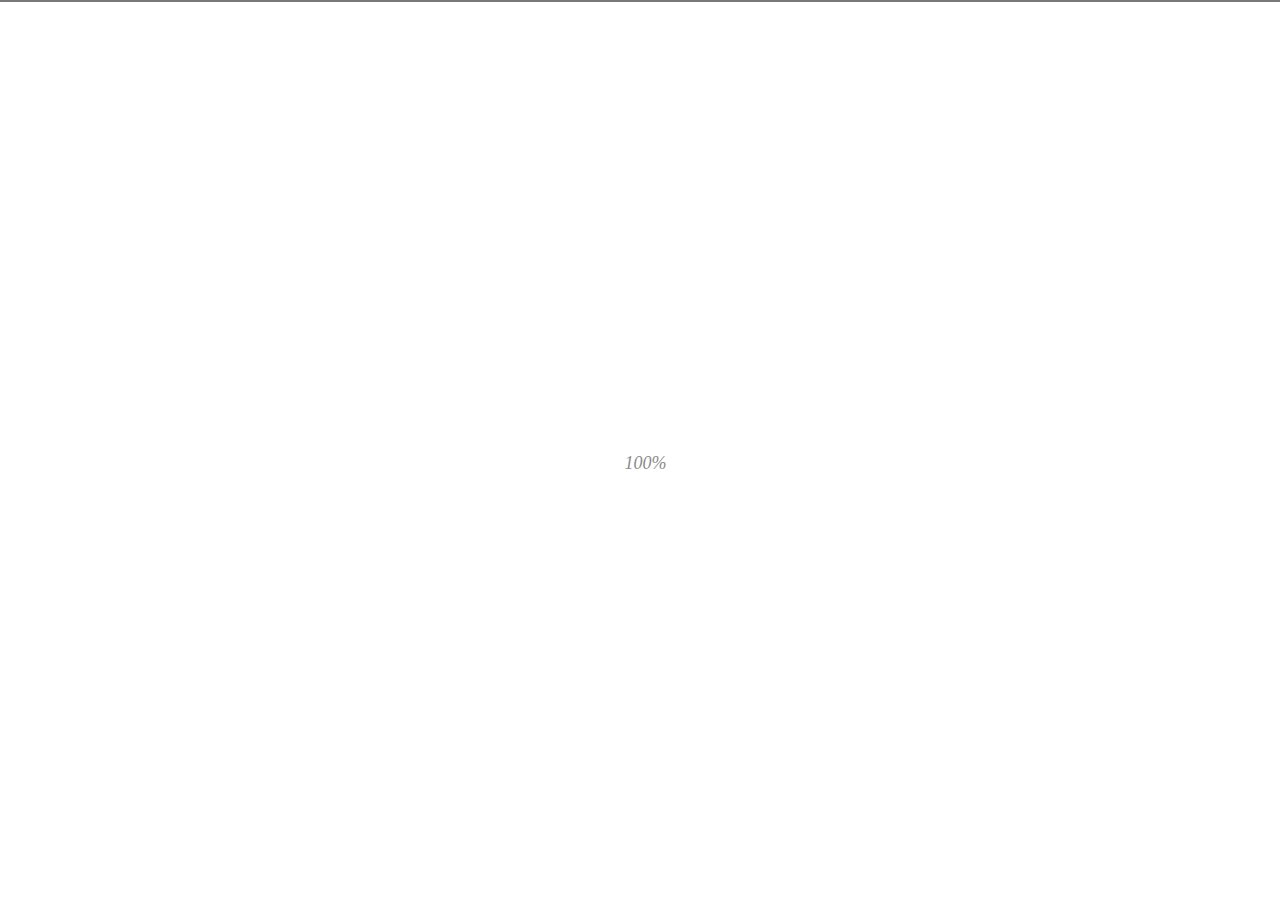
==== commit e9642480: "design new navbar with circular div and fortawesome icons" ====
--- a/index.html
+++ b/index.html
@@ -110,8 +110,8 @@
 
                     <div class="container">
 
-                        <div id="metronav" class="metronav">
-                            <ul class="mn-lvl1-menu-metro">
+                        <div id="metronav1" class="metronav">
+                            <ul class="mn-lvl1-menu-metro ">
                                 <div class="mn-lvl1-menu-body mn-bg4">
                                     <li class="mn-style-2">
                                         <a href="#" class="home-nav-link">
@@ -121,25 +121,28 @@
                                         </a>
                                     </li>
                                     <li class="mn-style-1">
-                                        <a href="#" class="contact-nav-link">
-                                            <img src="static/img/nav-icons/mail.png" alt="">
-                                            <span>Contact</span>
-                                        </a>
-                                    </li>
-
-                                    <li class="mn-style-1">
-                                        <a href="#" class="about-nav-link">
-                                            <img src="static/img/nav-icons/mail.png" alt="">
-                                            <span>About Us</span>
-                                        </a>
-                                    </li>
-
-                                    <!--<li class="mn-style-1">-->
-                                        <!--<a href="#" class="comment-nav-link">-->
-                                            <!--<img src="static/img/nav-icons/comment.png" alt="">-->
-                                            <!--<span>Comments</span>-->
-                                        <!--</a>-->
-                                    <!--</li>-->
+                                        <ul class="nav-links">
+                                            <li class="nav-sub-link">
+                                                <a href="#" class="about-nav-link">
+                                                    <div class="circle">
+                                                        <span><i class="fa fa-envelope"></i></span>
+                                                    </div>
+
+                                                    <p class="nav-span">Contact</p>
+                                                </a>
+                                            </li>
+
+                                            <li class="nav-sub-link">
+                                                <a href="#" class="about-nav-link">
+                                                    <div class="circle">
+                                                        <span><i class="fa fa-user"></i></span>
+                                                    </div>
+                                                    <p class="nav-span">About</p>
+                                                </a>
+                                            </li>
+                                        </ul>
+
+                                    </li>
 
                                 </div>
                             </ul>
@@ -212,7 +215,7 @@
                     <div class="container">
 
                         <div id="metronav1" class="metronav">
-                            <ul class="mn-lvl1-menu-metro">
+                            <ul class="mn-lvl1-menu-metro ">
                                 <div class="mn-lvl1-menu-body mn-bg4">
                                     <li class="mn-style-2">
                                         <a href="#" class="home-nav-link">
@@ -222,25 +225,28 @@
                                         </a>
                                     </li>
                                     <li class="mn-style-1">
-                                        <a href="#" class="contact-nav-link">
-                                            <img src="static/img/nav-icons/mail.png" alt="">
-                                            <span>Contact</span>
-                                        </a>
-                                    </li>
-
-                                    <li class="mn-style-1">
-                                        <a href="#" class="about-nav-link">
-                                            <img src="static/img/nav-icons/mail.png" alt="">
-                                            <span>About Us</span>
-                                        </a>
-                                    </li>
-
-                                    <!--<li class="mn-style-1">-->
-                                        <!--<a href="#" class="comment-nav-link">-->
-                                            <!--<img src="static/img/nav-icons/comment.png" alt="">-->
-                                            <!--<span>Comments</span>-->
-                                        <!--</a>-->
-                                    <!--</li>-->
+                                        <ul class="nav-links">
+                                            <li class="nav-sub-link">
+                                                <a href="#" class="about-nav-link">
+                                                    <div class="circle">
+                                                        <span><i class="fa fa-envelope"></i></span>
+                                                    </div>
+
+                                                    <p class="nav-span">Contact</p>
+                                                </a>
+                                            </li>
+
+                                            <li class="nav-sub-link">
+                                                <a href="#" class="about-nav-link">
+                                                    <div class="circle">
+                                                        <span><i class="fa fa-user"></i></span>
+                                                    </div>
+                                                    <p class="nav-span">About</p>
+                                                </a>
+                                            </li>
+                                        </ul>
+
+                                    </li>
 
                                 </div>
                             </ul>
@@ -380,8 +386,8 @@
 
                     <div class="container">
 
-                        <div id="metronav2" class="metronav">
-                            <ul class="mn-lvl1-menu-metro">
+                        <div id="metronav1" class="metronav">
+                            <ul class="mn-lvl1-menu-metro ">
                                 <div class="mn-lvl1-menu-body mn-bg4">
                                     <li class="mn-style-2">
                                         <a href="#" class="home-nav-link">
@@ -391,31 +397,34 @@
                                         </a>
                                     </li>
                                     <li class="mn-style-1">
-                                        <a href="#" class="contact-nav-link">
-                                            <img src="static/img/nav-icons/mail.png" alt="">
-                                            <span>Contact</span>
-                                        </a>
-                                    </li>
-
-                                    <li class="mn-style-1">
-                                        <a href="#" class="about-nav-link">
-                                            <img src="static/img/nav-icons/mail.png" alt="">
-                                            <span>About Us</span>
-                                        </a>
-                                    </li>
-
-                                    <!--<li class="mn-style-1">-->
-                                        <!--<a href="#" class="comment-nav-link">-->
-                                            <!--<img src="static/img/nav-icons/comment.png" alt="">-->
-                                            <!--<span>Comments</span>-->
-                                        <!--</a>-->
-                                    <!--</li>-->
+                                        <ul class="nav-links">
+                                            <li class="nav-sub-link">
+                                                <a href="#" class="about-nav-link">
+                                                    <div class="circle">
+                                                        <span><i class="fa fa-envelope"></i></span>
+                                                    </div>
+
+                                                    <p class="nav-span">Contact</p>
+                                                </a>
+                                            </li>
+
+                                            <li class="nav-sub-link">
+                                                <a href="#" class="about-nav-link">
+                                                    <div class="circle">
+                                                        <span><i class="fa fa-user"></i></span>
+                                                    </div>
+                                                    <p class="nav-span">About</p>
+                                                </a>
+                                            </li>
+                                        </ul>
+
+                                    </li>
 
                                 </div>
                             </ul>
                         </div>
 
-                        <div class="content fade2 transition">
+                        <div class="content fade2 transition" style="margin-top:-150px;">
 
                             <h2>Get in touch</h2>
 
@@ -432,8 +441,7 @@
                                 <div class="grid-2 transition">
                                     <i class="fa fa-mobile fa-2x"></i>
                                     <br><br> +91 9501891589
-                                    <br> K B P Kovidh
-                                    <br> (Founder)
+                                    <br> Call Our Crew
                                 </div>
 
                                 <div class="grid-2 transition lanch-form">
--- a/static/css/style.css
+++ b/static/css/style.css
@@ -624,7 +624,7 @@
 
 .contact-info{
 	color:#fff;
-	font-size: 1.1em;
+	font-size: 1.2em;
 	padding-bottom:50px;
 }
 .contact-info a {
--- a/static/css/nav.css
+++ b/static/css/nav.css
@@ -15,14 +15,14 @@
 .mn-lvl1-menu-body { width:100%; height:100%; }
 
 /* START METRO MENU STYLE 1 */
-.mn-style-1 {
+.mn-style-1 .nav-sub-link {
 	float:right;
 	cursor:pointer;
 	z-index:9999;
 	vertical-align:middle;
 	line-height:150px;
 }
-.mn-style-1 a {
+.mn-style-1 a{
 	display:block;	
 	color:#fff;
 	width:100px;
@@ -40,7 +40,7 @@
 .mn-style-1 a span {
 	font-size:16px;
 	display:block;
-	line-height:1;
+	line-height:2.5;
 }
 /* END METRO MENU STYLE 1 */
 
@@ -105,18 +105,6 @@
 /* END METRO MENU NORMAL */
 
 
-/* START METRO PLAY */
-.darkstyle {
-	filter:progid:DXImageTransform.Microsoft.gradient(startColorstr=#33000000, endColorstr=#33000000);/* For IE 5.5 - 7 */
-	-ms-filter: "progid:DXImageTransform.Microsoft.gradient(startColorstr=#33000000, endColorstr=#33000000)";/* For IE 8 */
-	background: rgba(0,0,0,0.2); /* Modern Browser */
-	color:#fafafa;
-	height:100%;
-}
-.darkstyle a {
-	color:#fafafa;	
-}
-
 /* Hover Version */
 .mn-lvl1-menu li:hover .mn-play, .mn-lvl1-menu li:hover .mn-play-2, .mn-lvl1-menu li:hover .mn-play-3,
 .mn-lvl1-menu-metro li:hover .mn-play, .mn-lvl1-menu-metro li:hover .mn-play-2, .mn-lvl1-menu-metro li:hover .mn-play-3,
@@ -167,4 +155,50 @@
 	height:100%;
 }
 
-
+.nav-sub-link a {
+    font-size: 20px;
+    opacity: 0.8;
+    position: relative;
+    display:block;
+	width:100px;
+	height:100px;
+	font-family: 'Dosis', Sans-Serif;
+}
+
+.circle {
+    border: 4px solid #fff;
+    border-radius: 100%;
+    display:block;
+	color:#fff;
+	width:50px;
+	height:50px;
+    margin-left: 25px;
+	text-align:center;
+}
+
+.circle span {
+    line-height: 2.5;
+}
+
+.circle span i {
+	font-size: 20px;
+}
+
+
+.nav-links li a p{
+	font-size:18px;
+	display:block;
+	line-height:1;
+    color: #fff;
+    margin-top: 7px;
+}
+
+.nav-links li:hover {
+    height: 100px;
+    width: 100px;
+	background: rgba(0,0,0,0.4); /* Modern Browser */
+}
+
+
+
+
